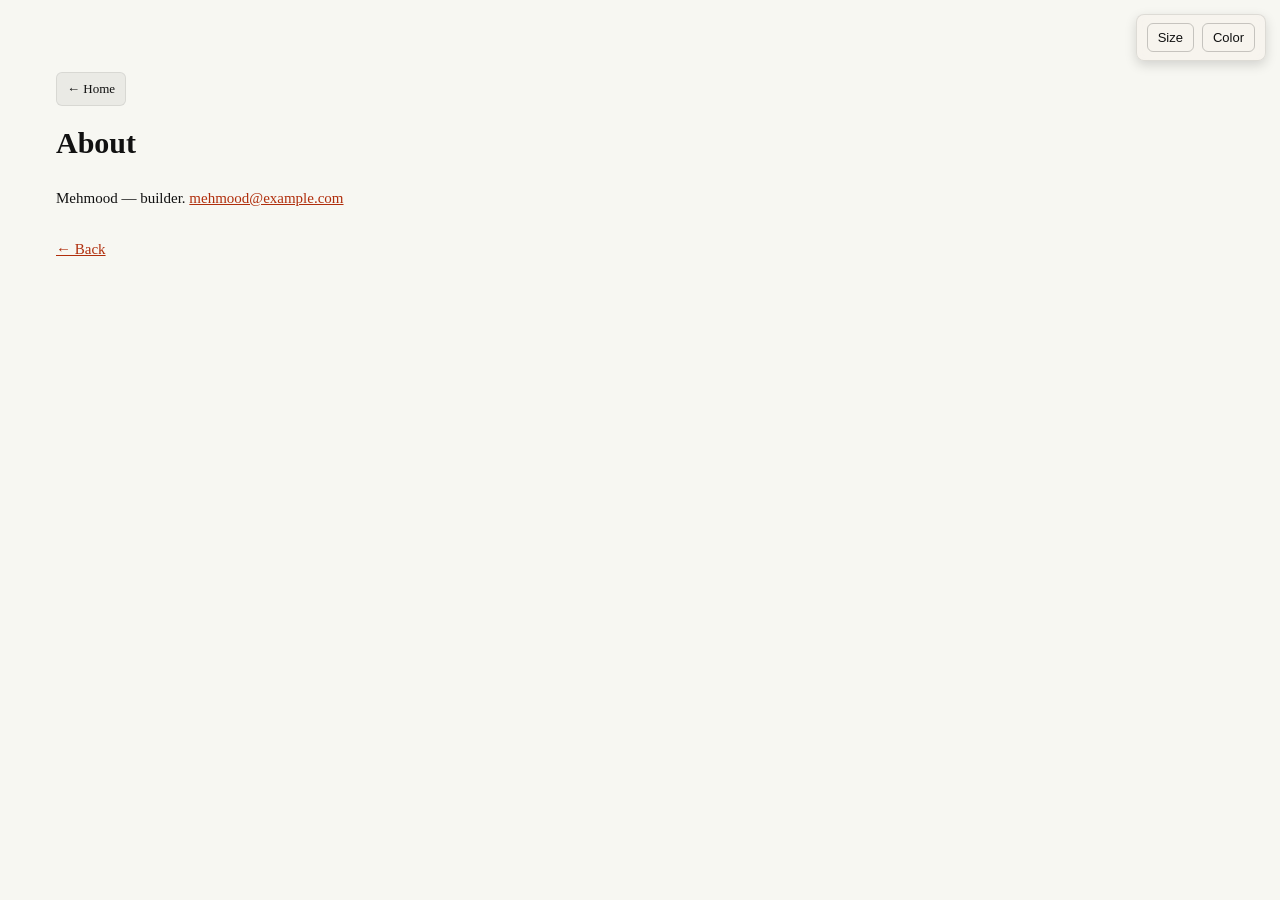
==== about.html @ 3ffaada7 "my web" ====
<!doctype html>
<html lang="en">
  <head>
    <meta charset="utf-8" />
    <meta name="viewport" content="width=device-width,initial-scale=1" />
    <title>About — Mehmood</title>
    <link href="https://fonts.googleapis.com/css2?family=Hachi+Maru+Pop&family=Mountains+of+Christmas&family=Fredericka+the+Great&family=Atma&family=DynaPuff&display=swap" rel="stylesheet">
    <link rel="stylesheet" href="Style.css" />
  </head>
  <body>
    <main class="page">
      <a href="index.html" class="home-btn">← Home</a>
      <header>
        <h1>About</h1>
      </header>
      <p>Mehmood — builder. <a href="mailto:mehmood@example.com">mehmood@example.com</a></p>
      <p style="margin-top:28px"><a href="index.html">← Back</a></p>
    </main>

    <!-- Fixed controls in top-right -->
    <div class="controls-fixed" aria-hidden="false">
      <button id="size-btn" class="ctrl-btn" aria-pressed="false">Size</button>
      <button id="theme-btn" class="ctrl-btn" aria-pressed="false">Color</button>
      <span id="controls-status" aria-live="polite" class="controls-status">&nbsp;</span>
    </div>

    <!-- Random title font script -->
    <script>
      (function(){
        const fonts = ['Hachi Maru Pop','Mountains of Christmas','Henny Penny','Atma','DynaPuff','Fredoka One'];
        const limit = 4;
        const pool = fonts.slice(0, Math.max(1, Math.min(limit, fonts.length)));
        const pick = pool[Math.floor(Math.random()*pool.length)];
        const nameEl = document.querySelector('h1');
        if(nameEl){
          nameEl.style.fontFamily = `'${pick}', cursive`;
        }
      })();
    </script>

    <!-- Size and Color control script -->
    <script>
      (function(){
        const sizeBtn = document.getElementById('size-btn');
        const themeBtn = document.getElementById('theme-btn');
        const status = document.getElementById('controls-status');

        const sizeLevels = [1, 1.5, 2, 3];
        let sizeIndex = 0;

        const themes = ['theme-1','theme-2','theme-3',''];
        let themeIndex = 0;

        try{
          const savedTheme = localStorage.getItem('site-theme');
          const savedSize = localStorage.getItem('site-size');
          if(savedSize){
            const idx = sizeLevels.indexOf(Number(savedSize));
            if(idx >= 0) sizeIndex = idx;
          }
          if(savedTheme){
            const idx = themes.indexOf(savedTheme);
            if(idx >= 0) themeIndex = idx;
          }
        }catch(e){ }

        function updateSize(){
          const mult = sizeLevels[sizeIndex];
          document.body.style.transform = `scale(${mult})`;
          document.body.style.transformOrigin = 'left top';
          sizeBtn.textContent = 'Size';
          sizeBtn.setAttribute('title', mult === 1 ? 'Original size' : '×' + mult);
          status.textContent = mult === 1 ? 'Size: original' : ('Size: ×' + mult);
          try{ localStorage.setItem('site-size', mult); }catch(e){}
        }

        function updateTheme(){
          document.body.classList.remove('theme-1','theme-2','theme-3');
          const t = themes[themeIndex];
          if(t) document.body.classList.add(t);
          themeBtn.textContent = 'Color';
          themeBtn.setAttribute('title', t ? t : 'default');
          status.textContent = t ? ('Theme: ' + t.replace('theme-','')) : 'Theme: default';
          try{ localStorage.setItem('site-theme', t || ''); }catch(e){}
        }

        sizeBtn.addEventListener('click', function(){
          sizeIndex = (sizeIndex + 1) % sizeLevels.length;
          updateSize();
        });

        themeBtn.addEventListener('click', function(){
          themeIndex = (themeIndex + 1) % themes.length;
          updateTheme();
        });

        updateSize();
        updateTheme();
      })();
    </script>
  </body>
</html>
---- Style.css ----
/* Minimalist, readable styling inspired by Paul Graham / Talha Ashraf sites */
:root{
	--max-width: 680px;
	--accent: #111;
	--muted: #555;
}
html,body{
	height:100%;
	word-wrap: break-word;
	overflow-wrap: break-word;
	overflow-x: hidden;
	max-width: 100vw;
	width: 100%;
}
body{
	margin:0;
	font-family: Georgia, 'Times New Roman', Times, serif;
	font-size:15px;
	line-height:1.55;
	color:#111;
	background:#fff;
	word-wrap: break-word;
	overflow-wrap: break-word;
	overflow-x: hidden;
	max-width: 100vw;
	width: 100%;
}
.wrap{
	/* left-aligned full-width layout per user request */
	max-width:100vw;
	width:100%;
	padding:28px 36px;
	margin:0;
	transform-origin: left top;
	box-sizing: border-box;
	overflow-x: hidden;
	/* CSS variable used by JS to scale the whole content */
	--scale: 1;
	transform: scale(var(--scale));
	word-wrap: break-word;
	overflow-wrap: break-word;
	word-break: break-word;
}

/* Page container for non-home pages: centered, with top spacing so fixed buttons don't overlap */
.page{
	max-width: min(760px, calc(100vw - 80px));
	/* left-aligned: leave a left gutter and allow the page to flow to the right */
	margin:72px 0 0 36px; /* top, right, bottom, left */
	padding:0 20px;
	box-sizing:border-box;
	word-wrap: break-word;
	overflow-wrap: break-word;
	word-break: break-word;
	overflow-x: hidden;
	width: auto;
}

.page header h1{ margin-top:0; max-width: 100%; word-wrap: break-word; overflow-wrap: break-word; }
.topline .meta{
	display:flex;
	gap:12px;
	font-size:13px;
	color:#444;
	align-items:center;
}
.topline .meta a{ color:inherit; text-decoration:none }
.name{ margin:10px 0 6px 0; font-size:32px; font-weight:700; max-width: 100%; word-wrap: break-word; overflow-wrap: break-word; }
.name{ font-family: cursive; }

/* Home button (flows with content, no overlap) */
.home-btn{
	display:inline-block;
	padding:6px 10px;
	border-radius:6px;
	background:rgba(0,0,0,0.05);
	color:var(--text);
	text-decoration:none;
	border:1px solid rgba(0,0,0,0.08);
	font-size:13px;
	margin-bottom:14px;
}
.home-btn:hover{ background:rgba(0,0,0,0.10); text-decoration:underline }

@media (max-width:640px){
	html, body { max-width: 100vw; width: 100%; overflow-x: hidden; }
	.wrap { max-width: 100vw; width: 100%; overflow-x: hidden; padding: 18px; }
	.page { margin: 28px 12px 24px 12px; max-width: calc(100vw - 36px); overflow-x: hidden; }
	.home-btn{ padding:5px 8px; font-size:12px }
	.controls-fixed { position: fixed; top: 14px; right: 14px; z-index: 999999; display: flex !important; visibility: visible !important; opacity: 1 !important; }
	.ctrl-btn { visibility: visible !important; opacity: 1 !important; display: block !important; }
}
.blurb{ margin:0 0 18px 0; color:#666; font-size:13px; word-wrap: break-word; overflow-wrap: break-word; max-width: 100%; }
.section{ margin:22px 0; word-wrap: break-word; overflow-wrap: break-word; max-width: 100%; }
.section h2{ margin:0 0 6px 0; font-size:14px; font-weight:600; word-wrap: break-word; overflow-wrap: break-word; max-width: 100%; }
.links{ list-style:none; padding:0; margin:8px 0 0 0; word-wrap: break-word; overflow-wrap: break-word; max-width: 100%; }
.links li{ margin:6px 0; word-wrap: break-word; overflow-wrap: break-word; max-width: 100%; }
.links a{ color:inherit; text-decoration:none; word-wrap: break-word; overflow-wrap: break-word; display: inline-block; max-width: 100%; }
.links a:hover{ text-decoration:underline }
.foot{ margin-top:28px; color:#666; font-size:13px; word-wrap: break-word; overflow-wrap: break-word; max-width: 100%; }

/* Controls fixed top-right */
.controls-fixed{
	position:fixed;
	top:14px;
	right:14px;
	display:flex;
	gap:8px;
	align-items:center;
	background:rgba(255,255,255,0.95);
	padding:8px 10px;
	border-radius:8px;
	box-shadow:0 4px 12px rgba(0,0,0,0.15);
	z-index:999999;
	backdrop-filter: blur(8px);
	border:1px solid rgba(0,0,0,0.1);
	pointer-events: auto;
	visibility: visible !important;
	opacity: 1 !important;
	display: flex !important;
}
.ctrl-btn{
	background:none;
	border:1px solid rgba(0,0,0,0.2);
	padding:6px 10px;
	border-radius:6px;
	font-size:13px;
	cursor:pointer;
	color:inherit;
	visibility: visible !important;
	opacity: 1 !important;
	pointer-events: auto;
	white-space: nowrap;
}
.ctrl-btn:hover{ background:rgba(0,0,0,0.08); border-color:rgba(0,0,0,0.3) }
.controls-status{ color:var(--muted); font-size:13px; visibility: visible !important; opacity: 1 !important; display: none; }

/* Button colors that change per theme */
.theme-1 .controls-fixed{ background:rgba(247,243,238,0.9) }
.theme-2 .controls-fixed{ background:rgba(15,23,32,0.75); color:var(--text) }
.theme-3 .controls-fixed{ background:rgba(255,250,240,0.95) }

/* compact, dense feel similar to talhaashraf */
@media (max-width:640px){
	.wrap{ padding:18px }
	.name{ font-size:26px }
}

/* Dark mode via prefers-color-scheme */
@media (prefers-color-scheme: dark) {
	body{
		background:#0b0b0b;
		color:#e6e6e6;
	}

	.blurb, .topline .meta, .foot{ color:#bdbdbd }
	a{ color:#9ad8ff }
}

/* Theme variables: default + alternate themes */
:root{
	--bg: #f7f7f2; /* default set to theme-1 */
	--text: #111111;
	--muted: #666666;
	--link: #b02e0c;
}
body{ background:var(--bg); color:var(--text) }
.topline .meta, .blurb, .foot{ color:var(--muted) }
a{ color:var(--link) }

/* Theme variants */
.theme-1{ --bg:#f7f7f2; --text:#111; --muted:#555; --link:#b02e0c }
.theme-2{ --bg:#08101a; --text:#f3f7fb; --muted:#93a9bf; --link:#7dd3fc }

/* Improve button visibility in dark theme */
.theme-2 .controls-fixed{
	background:rgba(8,16,26,0.92);
	color:var(--text);
}
.theme-2 .ctrl-btn{
	border-color: rgba(255,255,255,0.10);
	color:var(--text);
}
.theme-2 .ctrl-btn:hover{ background:rgba(255,255,255,0.03) }
.theme-3{ --bg:#fffaf0; --text:#1b1b12; --muted:#7a6b4f; --link:#c06500 }

/* News article styling for essays */
.essay-article {
	max-width: min(760px, calc(100vw - 100px));
	line-height: 1.8;
	word-wrap: break-word;
	overflow-wrap: break-word;
	word-break: break-word;
}
.essay-article .lead {
	font-size: 18px;
	font-weight: 600;
	margin: 20px 0 24px 0;
	line-height: 1.7;
	color: var(--text);
	border-left: 3px solid var(--link);
	padding-left: 16px;
	word-wrap: break-word;
	overflow-wrap: break-word;
	word-break: break-word;
	max-width: 100%;
}
.essay-article p {
	margin: 14px 0;
	font-size: 16px;
	word-wrap: break-word;
	overflow-wrap: break-word;
	word-break: break-word;
	max-width: 100%;
}
.essay-article .byline {
	font-size: 13px;
	color: var(--muted);
	margin: 12px 0 24px 0;
	font-style: italic;
	word-wrap: break-word;
	overflow-wrap: break-word;
	word-break: break-word;
	max-width: 100%;
}
.essay-article h2 {
	font-size: 20px;
	font-weight: 600;
	margin: 32px 0 16px 0;
	color: var(--text);
	word-wrap: break-word;
	overflow-wrap: break-word;
	word-break: break-word;
	max-width: 100%;
}
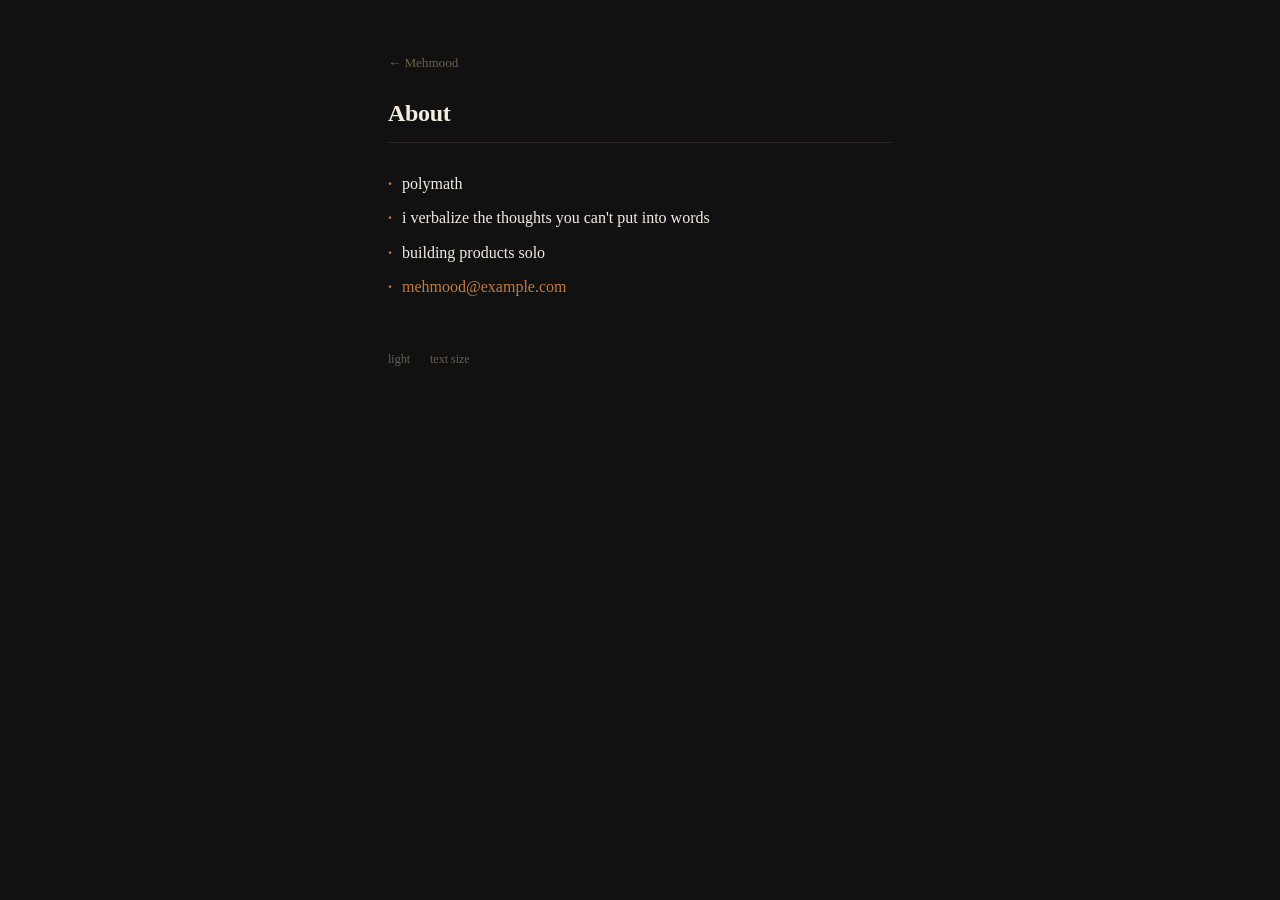
==== commit 41f22fc3: "redesign: Georgia serif, black bg, burnt sienna accent, suggestion form" ====
--- a/about.html
+++ b/about.html
@@ -1,102 +1,57 @@
 <!doctype html>
 <html lang="en">
-  <head>
-    <meta charset="utf-8" />
-    <meta name="viewport" content="width=device-width,initial-scale=1" />
-    <title>About — Mehmood</title>
-    <link href="https://fonts.googleapis.com/css2?family=Hachi+Maru+Pop&family=Mountains+of+Christmas&family=Fredericka+the+Great&family=Atma&family=DynaPuff&display=swap" rel="stylesheet">
-    <link rel="stylesheet" href="Style.css" />
-  </head>
-  <body>
-    <main class="page">
-      <a href="index.html" class="home-btn">← Home</a>
-      <header>
-        <h1>About</h1>
-      </header>
-      <p>Mehmood — builder. <a href="mailto:mehmood@example.com">mehmood@example.com</a></p>
-      <p style="margin-top:28px"><a href="index.html">← Back</a></p>
-    </main>
+<head>
+  <meta charset="utf-8" />
+  <meta name="viewport" content="width=device-width,initial-scale=1" />
+  <title>About — Mehmood</title>
+  <link rel="stylesheet" href="Style.css" />
+  <script>
+    (function() {
+      if (localStorage.getItem('light') === '1') document.documentElement.classList.add('light');
+      var sz = parseInt(localStorage.getItem('sz') || '0');
+      document.documentElement.style.setProperty('--base', [16,18,20][sz] + 'px');
+    })();
+  </script>
+</head>
+<body>
+  <div class="page">
+    <a href="index.html" class="back">← Mehmood</a>
+    <h1>About</h1>
+    <hr>
 
-    <!-- Fixed controls in top-right -->
-    <div class="controls-fixed" aria-hidden="false">
-      <button id="size-btn" class="ctrl-btn" aria-pressed="false">Size</button>
-      <button id="theme-btn" class="ctrl-btn" aria-pressed="false">Color</button>
-      <span id="controls-status" aria-live="polite" class="controls-status">&nbsp;</span>
-    </div>
+    <ul class="bullets">
+      <li>polymath</li>
+      <li>i verbalize the thoughts you can't put into words</li>
+      <li>building products solo</li>
+      <li><a href="mailto:mehmood@example.com">mehmood@example.com</a></li>
+    </ul>
 
-    <!-- Random title font script -->
-    <script>
-      (function(){
-        const fonts = ['Hachi Maru Pop','Mountains of Christmas','Henny Penny','Atma','DynaPuff','Fredoka One'];
-        const limit = 4;
-        const pool = fonts.slice(0, Math.max(1, Math.min(limit, fonts.length)));
-        const pick = pool[Math.floor(Math.random()*pool.length)];
-        const nameEl = document.querySelector('h1');
-        if(nameEl){
-          nameEl.style.fontFamily = `'${pick}', cursive`;
-        }
-      })();
-    </script>
+    <footer class="foot">
+      <button class="ctrl-btn" id="theme-btn">light</button>
+      <button class="ctrl-btn" id="size-btn">text size</button>
+    </footer>
+  </div>
 
-    <!-- Size and Color control script -->
-    <script>
-      (function(){
-        const sizeBtn = document.getElementById('size-btn');
-        const themeBtn = document.getElementById('theme-btn');
-        const status = document.getElementById('controls-status');
-
-        const sizeLevels = [1, 1.5, 2, 3];
-        let sizeIndex = 0;
-
-        const themes = ['theme-1','theme-2','theme-3',''];
-        let themeIndex = 0;
-
-        try{
-          const savedTheme = localStorage.getItem('site-theme');
-          const savedSize = localStorage.getItem('site-size');
-          if(savedSize){
-            const idx = sizeLevels.indexOf(Number(savedSize));
-            if(idx >= 0) sizeIndex = idx;
-          }
-          if(savedTheme){
-            const idx = themes.indexOf(savedTheme);
-            if(idx >= 0) themeIndex = idx;
-          }
-        }catch(e){ }
-
-        function updateSize(){
-          const mult = sizeLevels[sizeIndex];
-          document.body.style.transform = `scale(${mult})`;
-          document.body.style.transformOrigin = 'left top';
-          sizeBtn.textContent = 'Size';
-          sizeBtn.setAttribute('title', mult === 1 ? 'Original size' : '×' + mult);
-          status.textContent = mult === 1 ? 'Size: original' : ('Size: ×' + mult);
-          try{ localStorage.setItem('site-size', mult); }catch(e){}
-        }
-
-        function updateTheme(){
-          document.body.classList.remove('theme-1','theme-2','theme-3');
-          const t = themes[themeIndex];
-          if(t) document.body.classList.add(t);
-          themeBtn.textContent = 'Color';
-          themeBtn.setAttribute('title', t ? t : 'default');
-          status.textContent = t ? ('Theme: ' + t.replace('theme-','')) : 'Theme: default';
-          try{ localStorage.setItem('site-theme', t || ''); }catch(e){}
-        }
-
-        sizeBtn.addEventListener('click', function(){
-          sizeIndex = (sizeIndex + 1) % sizeLevels.length;
-          updateSize();
-        });
-
-        themeBtn.addEventListener('click', function(){
-          themeIndex = (themeIndex + 1) % themes.length;
-          updateTheme();
-        });
-
-        updateSize();
-        updateTheme();
-      })();
-    </script>
-  </body>
+  <script>
+    (function() {
+      var sizes = [16, 18, 20];
+      var si = parseInt(localStorage.getItem('sz') || '0');
+      var themeBtn = document.getElementById('theme-btn');
+      function updateThemeLabel() {
+        themeBtn.textContent = document.documentElement.classList.contains('light') ? 'dark' : 'light';
+      }
+      updateThemeLabel();
+      themeBtn.addEventListener('click', function() {
+        var l = document.documentElement.classList.toggle('light');
+        localStorage.setItem('light', l ? '1' : '0');
+        updateThemeLabel();
+      });
+      document.getElementById('size-btn').addEventListener('click', function() {
+        si = (si + 1) % sizes.length;
+        localStorage.setItem('sz', si);
+        document.documentElement.style.setProperty('--base', sizes[si] + 'px');
+      });
+    })();
+  </script>
+</body>
 </html>
--- a/Style.css
+++ b/Style.css
@@ -1,235 +1,286 @@
-/* Minimalist, readable styling inspired by Paul Graham / Talha Ashraf sites */
-:root{
-	--max-width: 680px;
-	--accent: #111;
-	--muted: #555;
-}
-html,body{
-	height:100%;
-	word-wrap: break-word;
-	overflow-wrap: break-word;
-	overflow-x: hidden;
-	max-width: 100vw;
-	width: 100%;
-}
-body{
-	margin:0;
-	font-family: Georgia, 'Times New Roman', Times, serif;
-	font-size:15px;
-	line-height:1.55;
-	color:#111;
-	background:#fff;
-	word-wrap: break-word;
-	overflow-wrap: break-word;
-	overflow-x: hidden;
-	max-width: 100vw;
-	width: 100%;
-}
-.wrap{
-	/* left-aligned full-width layout per user request */
-	max-width:100vw;
-	width:100%;
-	padding:28px 36px;
-	margin:0;
-	transform-origin: left top;
-	box-sizing: border-box;
-	overflow-x: hidden;
-	/* CSS variable used by JS to scale the whole content */
-	--scale: 1;
-	transform: scale(var(--scale));
-	word-wrap: break-word;
-	overflow-wrap: break-word;
-	word-break: break-word;
-}
-
-/* Page container for non-home pages: centered, with top spacing so fixed buttons don't overlap */
-.page{
-	max-width: min(760px, calc(100vw - 80px));
-	/* left-aligned: leave a left gutter and allow the page to flow to the right */
-	margin:72px 0 0 36px; /* top, right, bottom, left */
-	padding:0 20px;
-	box-sizing:border-box;
-	word-wrap: break-word;
-	overflow-wrap: break-word;
-	word-break: break-word;
-	overflow-x: hidden;
-	width: auto;
-}
-
-.page header h1{ margin-top:0; max-width: 100%; word-wrap: break-word; overflow-wrap: break-word; }
-.topline .meta{
-	display:flex;
-	gap:12px;
-	font-size:13px;
-	color:#444;
-	align-items:center;
-}
-.topline .meta a{ color:inherit; text-decoration:none }
-.name{ margin:10px 0 6px 0; font-size:32px; font-weight:700; max-width: 100%; word-wrap: break-word; overflow-wrap: break-word; }
-.name{ font-family: cursive; }
-
-/* Home button (flows with content, no overlap) */
-.home-btn{
-	display:inline-block;
-	padding:6px 10px;
-	border-radius:6px;
-	background:rgba(0,0,0,0.05);
-	color:var(--text);
-	text-decoration:none;
-	border:1px solid rgba(0,0,0,0.08);
-	font-size:13px;
-	margin-bottom:14px;
-}
-.home-btn:hover{ background:rgba(0,0,0,0.10); text-decoration:underline }
-
-@media (max-width:640px){
-	html, body { max-width: 100vw; width: 100%; overflow-x: hidden; }
-	.wrap { max-width: 100vw; width: 100%; overflow-x: hidden; padding: 18px; }
-	.page { margin: 28px 12px 24px 12px; max-width: calc(100vw - 36px); overflow-x: hidden; }
-	.home-btn{ padding:5px 8px; font-size:12px }
-	.controls-fixed { position: fixed; top: 14px; right: 14px; z-index: 999999; display: flex !important; visibility: visible !important; opacity: 1 !important; }
-	.ctrl-btn { visibility: visible !important; opacity: 1 !important; display: block !important; }
-}
-.blurb{ margin:0 0 18px 0; color:#666; font-size:13px; word-wrap: break-word; overflow-wrap: break-word; max-width: 100%; }
-.section{ margin:22px 0; word-wrap: break-word; overflow-wrap: break-word; max-width: 100%; }
-.section h2{ margin:0 0 6px 0; font-size:14px; font-weight:600; word-wrap: break-word; overflow-wrap: break-word; max-width: 100%; }
-.links{ list-style:none; padding:0; margin:8px 0 0 0; word-wrap: break-word; overflow-wrap: break-word; max-width: 100%; }
-.links li{ margin:6px 0; word-wrap: break-word; overflow-wrap: break-word; max-width: 100%; }
-.links a{ color:inherit; text-decoration:none; word-wrap: break-word; overflow-wrap: break-word; display: inline-block; max-width: 100%; }
-.links a:hover{ text-decoration:underline }
-.foot{ margin-top:28px; color:#666; font-size:13px; word-wrap: break-word; overflow-wrap: break-word; max-width: 100%; }
-
-/* Controls fixed top-right */
-.controls-fixed{
-	position:fixed;
-	top:14px;
-	right:14px;
-	display:flex;
-	gap:8px;
-	align-items:center;
-	background:rgba(255,255,255,0.95);
-	padding:8px 10px;
-	border-radius:8px;
-	box-shadow:0 4px 12px rgba(0,0,0,0.15);
-	z-index:999999;
-	backdrop-filter: blur(8px);
-	border:1px solid rgba(0,0,0,0.1);
-	pointer-events: auto;
-	visibility: visible !important;
-	opacity: 1 !important;
-	display: flex !important;
-}
-.ctrl-btn{
-	background:none;
-	border:1px solid rgba(0,0,0,0.2);
-	padding:6px 10px;
-	border-radius:6px;
-	font-size:13px;
-	cursor:pointer;
-	color:inherit;
-	visibility: visible !important;
-	opacity: 1 !important;
-	pointer-events: auto;
-	white-space: nowrap;
-}
-.ctrl-btn:hover{ background:rgba(0,0,0,0.08); border-color:rgba(0,0,0,0.3) }
-.controls-status{ color:var(--muted); font-size:13px; visibility: visible !important; opacity: 1 !important; display: none; }
-
-/* Button colors that change per theme */
-.theme-1 .controls-fixed{ background:rgba(247,243,238,0.9) }
-.theme-2 .controls-fixed{ background:rgba(15,23,32,0.75); color:var(--text) }
-.theme-3 .controls-fixed{ background:rgba(255,250,240,0.95) }
-
-/* compact, dense feel similar to talhaashraf */
-@media (max-width:640px){
-	.wrap{ padding:18px }
-	.name{ font-size:26px }
-}
-
-/* Dark mode via prefers-color-scheme */
-@media (prefers-color-scheme: dark) {
-	body{
-		background:#0b0b0b;
-		color:#e6e6e6;
-	}
-
-	.blurb, .topline .meta, .foot{ color:#bdbdbd }
-	a{ color:#9ad8ff }
-}
-
-/* Theme variables: default + alternate themes */
-:root{
-	--bg: #f7f7f2; /* default set to theme-1 */
-	--text: #111111;
-	--muted: #666666;
-	--link: #b02e0c;
-}
-body{ background:var(--bg); color:var(--text) }
-.topline .meta, .blurb, .foot{ color:var(--muted) }
-a{ color:var(--link) }
-
-/* Theme variants */
-.theme-1{ --bg:#f7f7f2; --text:#111; --muted:#555; --link:#b02e0c }
-.theme-2{ --bg:#08101a; --text:#f3f7fb; --muted:#93a9bf; --link:#7dd3fc }
-
-/* Improve button visibility in dark theme */
-.theme-2 .controls-fixed{
-	background:rgba(8,16,26,0.92);
-	color:var(--text);
-}
-.theme-2 .ctrl-btn{
-	border-color: rgba(255,255,255,0.10);
-	color:var(--text);
-}
-.theme-2 .ctrl-btn:hover{ background:rgba(255,255,255,0.03) }
-.theme-3{ --bg:#fffaf0; --text:#1b1b12; --muted:#7a6b4f; --link:#c06500 }
-
-/* News article styling for essays */
-.essay-article {
-	max-width: min(760px, calc(100vw - 100px));
-	line-height: 1.8;
-	word-wrap: break-word;
-	overflow-wrap: break-word;
-	word-break: break-word;
-}
-.essay-article .lead {
-	font-size: 18px;
-	font-weight: 600;
-	margin: 20px 0 24px 0;
-	line-height: 1.7;
-	color: var(--text);
-	border-left: 3px solid var(--link);
-	padding-left: 16px;
-	word-wrap: break-word;
-	overflow-wrap: break-word;
-	word-break: break-word;
-	max-width: 100%;
-}
-.essay-article p {
-	margin: 14px 0;
-	font-size: 16px;
-	word-wrap: break-word;
-	overflow-wrap: break-word;
-	word-break: break-word;
-	max-width: 100%;
-}
-.essay-article .byline {
-	font-size: 13px;
-	color: var(--muted);
-	margin: 12px 0 24px 0;
-	font-style: italic;
-	word-wrap: break-word;
-	overflow-wrap: break-word;
-	word-break: break-word;
-	max-width: 100%;
-}
-.essay-article h2 {
-	font-size: 20px;
-	font-weight: 600;
-	margin: 32px 0 16px 0;
-	color: var(--text);
-	word-wrap: break-word;
-	overflow-wrap: break-word;
-	word-break: break-word;
-	max-width: 100%;
-}
+/* ── Variables — dark is the default ────────────────── */
+:root {
+  --bg:     #111111;
+  --text:   #f2ede3;
+  --muted:  #6b6050;
+  --link:   #c4793e;
+  --border: #2a2520;
+  --accent: #c4793e;
+  --base:   16px;
+}
+
+.light {
+  --bg:     #f5f0e8;
+  --text:   #1a1a12;
+  --muted:  #9a8f7e;
+  --link:   #b85c2c;
+  --border: #ddd6c8;
+  --accent: #b85c2c;
+}
+
+/* ── Base ────────────────────────────────────────────── */
+*, *::before, *::after { box-sizing: border-box; }
+
+html { background: var(--bg); }
+
+body {
+  font-family: Georgia, 'Times New Roman', serif;
+  font-size: var(--base);
+  line-height: 1.75;
+  color: var(--text);
+  background: var(--bg);
+  margin: 0;
+}
+
+a { color: var(--link); }
+
+hr {
+  border: none;
+  border-top: 1px solid var(--border);
+  margin: 14px 0 24px 0;
+}
+
+/* ── Layout ──────────────────────────────────────────── */
+.wrap,
+.page {
+  max-width: 560px;
+  margin: 0 auto;
+  padding: 48px 28px 72px;
+}
+
+/* ── Header ──────────────────────────────────────────── */
+.site-name {
+  font-size: calc(var(--base) * 1.6);
+  font-weight: 700;
+  letter-spacing: -0.5px;
+  line-height: 1.2;
+  display: block;
+  margin-bottom: 12px;
+}
+
+/* ── Intro bullet points ─────────────────────────────── */
+.intro-points {
+  list-style: none;
+  padding: 0;
+  margin: 0;
+}
+
+.intro-points li {
+  font-size: calc(var(--base) * 0.88);
+  color: var(--muted);
+  padding: 2px 0;
+  line-height: 1.55;
+}
+
+.intro-points li::before {
+  content: '·';
+  color: var(--accent);
+  font-weight: 700;
+  margin-right: 8px;
+}
+
+.intro-points .no-dot::before { content: ''; margin: 0; }
+
+.intro-points a {
+  color: var(--accent);
+  text-decoration: none;
+}
+
+.intro-points a:hover { text-decoration: underline; }
+
+/* ── Section header row (label + controls) ───────────── */
+.section-header {
+  display: flex;
+  align-items: center;
+  justify-content: space-between;
+  margin-bottom: 8px;
+}
+
+.label {
+  font-size: calc(var(--base) * 0.7);
+  font-weight: 700;
+  letter-spacing: 0.1em;
+  text-transform: uppercase;
+  color: var(--muted);
+  margin: 0;
+}
+
+.controls {
+  display: flex;
+  gap: 14px;
+}
+
+.ctrl-btn {
+  background: none;
+  border: none;
+  cursor: pointer;
+  font-size: calc(var(--base) * 0.75);
+  color: var(--muted);
+  padding: 0;
+  font-family: inherit;
+}
+
+.ctrl-btn:hover { color: var(--text); }
+
+/* ── Writing list ────────────────────────────────────── */
+.writing-list {
+  list-style: none;
+  padding: 0;
+  margin: 0 0 28px 0;
+}
+
+.writing-list li {
+  display: flex;
+  justify-content: space-between;
+  align-items: baseline;
+  padding: 5px 0;
+  gap: 20px;
+}
+
+.writing-list a {
+  color: var(--link);
+  text-decoration: none;
+  font-size: var(--base);
+}
+
+.writing-list a:hover { text-decoration: underline; }
+
+.date {
+  font-size: calc(var(--base) * 0.8);
+  color: var(--muted);
+  white-space: nowrap;
+  flex-shrink: 0;
+}
+
+/* ── Suggestion form ─────────────────────────────────── */
+.suggest-form {
+  margin: 0;
+  display: inline;
+}
+
+.suggest-row {
+  display: flex;
+  gap: 10px;
+  align-items: center;
+}
+
+.suggest-input {
+  flex: 1;
+  background: none;
+  border: none;
+  border-bottom: 1px solid var(--border);
+  color: var(--text);
+  font-family: inherit;
+  font-size: calc(var(--base) * 0.85);
+  padding: 4px 0;
+  outline: none;
+}
+
+.suggest-input::placeholder { color: var(--muted); }
+.suggest-input:focus { border-bottom-color: var(--accent); }
+
+.suggest-btn {
+  background: none;
+  border: 1px solid var(--border);
+  color: var(--muted);
+  font-family: inherit;
+  font-size: calc(var(--base) * 0.78);
+  padding: 4px 12px;
+  cursor: pointer;
+  border-radius: 3px;
+}
+
+.suggest-btn:hover {
+  border-color: var(--accent);
+  color: var(--accent);
+}
+
+/* ── Footer (inner pages only) ───────────────────────── */
+.foot {
+  margin-top: 48px;
+  font-size: calc(var(--base) * 0.8);
+  color: var(--muted);
+  display: flex;
+  gap: 20px;
+}
+
+/* ── Inner pages ─────────────────────────────────────── */
+.back {
+  display: inline-block;
+  font-size: calc(var(--base) * 0.82);
+  color: var(--muted);
+  text-decoration: none;
+  margin-bottom: 24px;
+}
+
+.back:hover { color: var(--text); text-decoration: underline; }
+
+.page h1 {
+  font-size: calc(var(--base) * 1.5);
+  font-weight: 700;
+  letter-spacing: -0.3px;
+  margin: 0 0 6px 0;
+  line-height: 1.2;
+}
+
+.byline-row {
+  display: flex;
+  align-items: center;
+  justify-content: space-between;
+  gap: 16px;
+  margin: 0;
+}
+
+.byline {
+  font-size: calc(var(--base) * 0.75);
+  color: var(--muted);
+  margin: 0;
+}
+
+/* ── Content bullets (about, products) ───────────────── */
+.bullets {
+  list-style: none;
+  padding: 0;
+  margin: 0 0 12px 0;
+}
+
+.bullets li {
+  padding: 4px 0;
+  line-height: 1.65;
+  font-size: var(--base);
+}
+
+.bullets li::before {
+  content: '·';
+  color: var(--accent);
+  font-weight: 700;
+  margin-right: 10px;
+}
+
+.bullets a {
+  color: var(--link);
+  text-decoration: none;
+}
+
+.bullets a:hover { text-decoration: underline; }
+
+/* ── Article body ────────────────────────────────────── */
+article { margin-top: 8px; }
+
+article p {
+  margin: 16px 0;
+  line-height: 1.8;
+}
+
+article h2 {
+  font-size: calc(var(--base) * 1.15);
+  font-weight: 700;
+  margin: 36px 0 10px 0;
+}
+
+/* ── Responsive ──────────────────────────────────────── */
+@media (max-width: 560px) {
+  .wrap, .page { padding: 32px 20px 56px; }
+  .site-name { font-size: calc(var(--base) * 1.4); }
+  .page h1 { font-size: calc(var(--base) * 1.3); }
+}
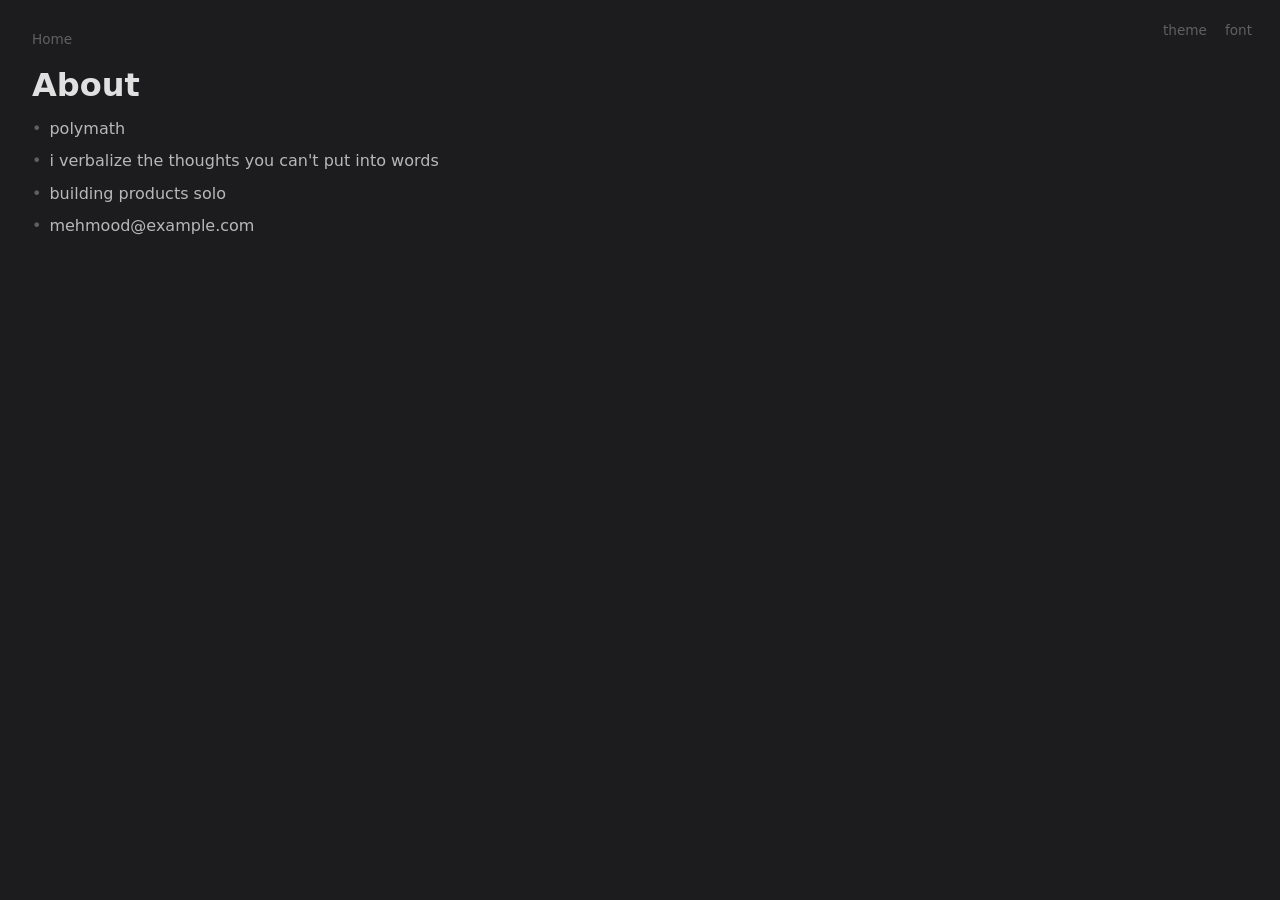
==== commit d51d5b7e: "redesign: match Talha Ashraf style" ====
--- a/about.html
+++ b/about.html
@@ -5,46 +5,38 @@
   <meta name="viewport" content="width=device-width,initial-scale=1" />
   <title>About — Mehmood</title>
   <link rel="stylesheet" href="Style.css" />
+  <script defer src="/_vercel/insights/script.js"></script>
   <script>
     (function() {
       if (localStorage.getItem('light') === '1') document.documentElement.classList.add('light');
-      var sz = parseInt(localStorage.getItem('sz') || '0');
-      document.documentElement.style.setProperty('--base', [16,18,20][sz] + 'px');
+      document.documentElement.style.setProperty('--base', [16,18,20][parseInt(localStorage.getItem('sz')||'0')] + 'px');
     })();
   </script>
 </head>
 <body>
-  <div class="page">
-    <a href="index.html" class="back">← Mehmood</a>
-    <h1>About</h1>
-    <hr>
 
-    <ul class="bullets">
-      <li>polymath</li>
-      <li>i verbalize the thoughts you can't put into words</li>
-      <li>building products solo</li>
-      <li><a href="mailto:mehmood@example.com">mehmood@example.com</a></li>
-    </ul>
+  <div class="controls-fixed">
+    <button class="ctrl-btn" id="theme-btn">theme</button>
+    <button class="ctrl-btn" id="size-btn">font</button>
+  </div>
 
-    <footer class="foot">
-      <button class="ctrl-btn" id="theme-btn">light</button>
-      <button class="ctrl-btn" id="size-btn">text size</button>
-    </footer>
-  </div>
+  <a href="index.html" class="top-label">Home</a>
+
+  <h1 class="page-title">About</h1>
+
+  <ul class="bullets">
+    <li>polymath</li>
+    <li>i verbalize the thoughts you can't put into words</li>
+    <li>building products solo</li>
+    <li><a href="mailto:mehmood@example.com">mehmood@example.com</a></li>
+  </ul>
 
   <script>
     (function() {
-      var sizes = [16, 18, 20];
-      var si = parseInt(localStorage.getItem('sz') || '0');
-      var themeBtn = document.getElementById('theme-btn');
-      function updateThemeLabel() {
-        themeBtn.textContent = document.documentElement.classList.contains('light') ? 'dark' : 'light';
-      }
-      updateThemeLabel();
-      themeBtn.addEventListener('click', function() {
+      var sizes = [16, 18, 20], si = parseInt(localStorage.getItem('sz') || '0');
+      document.getElementById('theme-btn').addEventListener('click', function() {
         var l = document.documentElement.classList.toggle('light');
         localStorage.setItem('light', l ? '1' : '0');
-        updateThemeLabel();
       });
       document.getElementById('size-btn').addEventListener('click', function() {
         si = (si + 1) % sizes.length;
--- a/Style.css
+++ b/Style.css
@@ -1,21 +1,23 @@
-/* ── Variables — dark is the default ────────────────── */
+/* ── Variables ───────────────────────────────────────── */
 :root {
-  --bg:     #111111;
-  --text:   #f2ede3;
-  --muted:  #6b6050;
-  --link:   #c4793e;
-  --border: #2a2520;
-  --accent: #c4793e;
-  --base:   16px;
+  --bg:      #1c1c1f;
+  --text:    #b8b8b8;
+  --muted:   #606060;
+  --heading: #e0e0e0;
+  --link:    #b8b8b8;
+  --accent:  #8aab6a;
+  --border:  #2a2a2e;
+  --base:    16px;
 }
 
 .light {
-  --bg:     #f5f0e8;
-  --text:   #1a1a12;
-  --muted:  #9a8f7e;
-  --link:   #b85c2c;
-  --border: #ddd6c8;
-  --accent: #b85c2c;
+  --bg:      #f5f5f0;
+  --text:    #333333;
+  --muted:   #888888;
+  --heading: #111111;
+  --link:    #333333;
+  --accent:  #4a7c35;
+  --border:  #ddd;
 }
 
 /* ── Base ────────────────────────────────────────────── */
@@ -24,139 +26,106 @@
 html { background: var(--bg); }
 
 body {
-  font-family: Georgia, 'Times New Roman', serif;
+  font-family: system-ui, -apple-system, 'Segoe UI', Helvetica, Arial, sans-serif;
   font-size: var(--base);
-  line-height: 1.75;
+  line-height: 1.65;
   color: var(--text);
   background: var(--bg);
   margin: 0;
-}
-
-a { color: var(--link); }
-
-hr {
-  border: none;
-  border-top: 1px solid var(--border);
-  margin: 14px 0 24px 0;
-}
-
-/* ── Layout ──────────────────────────────────────────── */
-.wrap,
-.page {
-  max-width: 560px;
-  margin: 0 auto;
-  padding: 48px 28px 72px;
-}
-
-/* ── Header ──────────────────────────────────────────── */
-.site-name {
-  font-size: calc(var(--base) * 1.6);
-  font-weight: 700;
-  letter-spacing: -0.5px;
-  line-height: 1.2;
-  display: block;
-  margin-bottom: 12px;
-}
-
-/* ── Intro bullet points ─────────────────────────────── */
-.intro-points {
-  list-style: none;
-  padding: 0;
-  margin: 0;
-}
-
-.intro-points li {
-  font-size: calc(var(--base) * 0.88);
-  color: var(--muted);
-  padding: 2px 0;
-  line-height: 1.55;
-}
-
-.intro-points li::before {
-  content: '·';
-  color: var(--accent);
-  font-weight: 700;
-  margin-right: 8px;
-}
-
-.intro-points .no-dot::before { content: ''; margin: 0; }
-
-.intro-points a {
-  color: var(--accent);
-  text-decoration: none;
-}
-
-.intro-points a:hover { text-decoration: underline; }
-
-/* ── Section header row (label + controls) ───────────── */
-.section-header {
+  padding: 28px 32px 72px;
+  max-width: 680px;
+}
+
+a { color: var(--link); text-decoration: none; }
+a:hover { text-decoration: underline; }
+
+/* ── Controls fixed top-right ────────────────────────── */
+.controls-fixed {
+  position: fixed;
+  top: 22px;
+  right: 28px;
   display: flex;
-  align-items: center;
-  justify-content: space-between;
-  margin-bottom: 8px;
-}
-
-.label {
-  font-size: calc(var(--base) * 0.7);
-  font-weight: 700;
-  letter-spacing: 0.1em;
-  text-transform: uppercase;
-  color: var(--muted);
-  margin: 0;
-}
-
-.controls {
-  display: flex;
-  gap: 14px;
+  gap: 18px;
+  z-index: 100;
 }
 
 .ctrl-btn {
   background: none;
   border: none;
   cursor: pointer;
-  font-size: calc(var(--base) * 0.75);
+  font-size: calc(var(--base) * 0.85);
   color: var(--muted);
   padding: 0;
   font-family: inherit;
 }
 
 .ctrl-btn:hover { color: var(--text); }
+
+/* ── Top label (Mehmood on home, Home on inner pages) ── */
+.top-label {
+  display: block;
+  font-size: calc(var(--base) * 0.85);
+  color: var(--muted);
+  margin-bottom: 16px;
+  text-decoration: none;
+}
+
+.top-label:hover { text-decoration: underline; color: var(--muted); }
+
+/* ── Intro bullets ───────────────────────────────────── */
+.intro-points {
+  list-style: none;
+  padding: 0;
+  margin: 0 0 40px 0;
+}
+
+.intro-points li {
+  font-size: calc(var(--base) * 0.875);
+  color: var(--muted);
+  padding: 1px 0;
+  line-height: 1.6;
+}
+
+.intro-points li::before {
+  content: '•';
+  margin-right: 6px;
+}
+
+.intro-points .no-dot::before { content: ''; margin: 0; }
+
+.intro-points a { color: var(--muted); }
+.intro-points a:hover { text-decoration: underline; }
+
+/* ── Section title (Essays, Recommendations) ─────────── */
+.section-title {
+  font-size: calc(var(--base) * 1.75);
+  font-weight: 700;
+  color: var(--heading);
+  margin: 0 0 16px 0;
+  line-height: 1.2;
+}
 
 /* ── Writing list ────────────────────────────────────── */
 .writing-list {
   list-style: none;
   padding: 0;
-  margin: 0 0 28px 0;
+  margin: 0 0 44px 0;
 }
 
 .writing-list li {
-  display: flex;
-  justify-content: space-between;
-  align-items: baseline;
-  padding: 5px 0;
-  gap: 20px;
+  margin-bottom: 12px;
 }
 
 .writing-list a {
-  color: var(--link);
+  color: var(--text);
   text-decoration: none;
   font-size: var(--base);
 }
 
 .writing-list a:hover { text-decoration: underline; }
 
-.date {
-  font-size: calc(var(--base) * 0.8);
-  color: var(--muted);
-  white-space: nowrap;
-  flex-shrink: 0;
-}
-
 /* ── Suggestion form ─────────────────────────────────── */
-.suggest-form {
-  margin: 0;
-  display: inline;
-}
+.suggest-form { margin: 2px 0 0 0; display: block; }
 
 .suggest-row {
   display: flex;
@@ -166,13 +135,14 @@
 
 .suggest-input {
   flex: 1;
+  max-width: 300px;
   background: none;
   border: none;
   border-bottom: 1px solid var(--border);
   color: var(--text);
   font-family: inherit;
-  font-size: calc(var(--base) * 0.85);
-  padding: 4px 0;
+  font-size: calc(var(--base) * 0.8);
+  padding: 3px 0;
   outline: none;
 }
 
@@ -181,106 +151,80 @@
 
 .suggest-btn {
   background: none;
-  border: 1px solid var(--border);
+  border: none;
   color: var(--muted);
   font-family: inherit;
-  font-size: calc(var(--base) * 0.78);
-  padding: 4px 12px;
+  font-size: calc(var(--base) * 0.8);
+  padding: 0;
   cursor: pointer;
-  border-radius: 3px;
-}
-
-.suggest-btn:hover {
-  border-color: var(--accent);
-  color: var(--accent);
-}
-
-/* ── Footer (inner pages only) ───────────────────────── */
+}
+
+.suggest-btn:hover { color: var(--text); }
+
+/* ── Inner page title ────────────────────────────────── */
+.page-title {
+  font-size: calc(var(--base) * 2);
+  font-weight: 700;
+  color: var(--heading);
+  margin: 0 0 8px 0;
+  line-height: 1.2;
+}
+
+.byline {
+  font-size: calc(var(--base) * 0.85);
+  color: var(--muted);
+  margin: 0 0 24px 0;
+}
+
+/* ── Article body ────────────────────────────────────── */
+article p {
+  margin: 16px 0;
+  line-height: 1.75;
+}
+
+article h2 {
+  font-size: calc(var(--base) * 1.25);
+  font-weight: 700;
+  color: var(--heading);
+  margin: 32px 0 10px 0;
+}
+
+/* ── Plain lists (about, products) ──────────────────── */
+.bullets {
+  list-style: none;
+  padding: 0;
+  margin: 0 0 28px 0;
+}
+
+.bullets li {
+  padding: 3px 0;
+  font-size: var(--base);
+}
+
+.bullets li::before {
+  content: '•';
+  margin-right: 8px;
+  color: var(--muted);
+}
+
+.bullets a { color: var(--link); }
+
+/* ── Footer ──────────────────────────────────────────── */
 .foot {
   margin-top: 48px;
   font-size: calc(var(--base) * 0.8);
   color: var(--muted);
-  display: flex;
-  gap: 20px;
-}
-
-/* ── Inner pages ─────────────────────────────────────── */
-.back {
-  display: inline-block;
-  font-size: calc(var(--base) * 0.82);
-  color: var(--muted);
-  text-decoration: none;
-  margin-bottom: 24px;
-}
-
-.back:hover { color: var(--text); text-decoration: underline; }
-
-.page h1 {
-  font-size: calc(var(--base) * 1.5);
-  font-weight: 700;
-  letter-spacing: -0.3px;
-  margin: 0 0 6px 0;
-  line-height: 1.2;
-}
-
-.byline-row {
-  display: flex;
-  align-items: center;
-  justify-content: space-between;
-  gap: 16px;
-  margin: 0;
-}
-
-.byline {
-  font-size: calc(var(--base) * 0.75);
-  color: var(--muted);
-  margin: 0;
-}
-
-/* ── Content bullets (about, products) ───────────────── */
-.bullets {
-  list-style: none;
-  padding: 0;
-  margin: 0 0 12px 0;
-}
-
-.bullets li {
-  padding: 4px 0;
-  line-height: 1.65;
-  font-size: var(--base);
-}
-
-.bullets li::before {
-  content: '·';
-  color: var(--accent);
-  font-weight: 700;
-  margin-right: 10px;
-}
-
-.bullets a {
-  color: var(--link);
-  text-decoration: none;
-}
-
-.bullets a:hover { text-decoration: underline; }
-
-/* ── Article body ────────────────────────────────────── */
-article { margin-top: 8px; }
-
-article p {
-  margin: 16px 0;
+  border-top: 1px solid var(--border);
+  padding-top: 16px;
   line-height: 1.8;
 }
 
-article h2 {
-  font-size: calc(var(--base) * 1.15);
-  font-weight: 700;
-  margin: 36px 0 10px 0;
-}
+.foot a { color: var(--accent); }
+.foot a:hover { text-decoration: underline; }
 
 /* ── Responsive ──────────────────────────────────────── */
-@media (max-width: 560px) {
-  .wrap, .page { padding: 32px 20px 56px; }
-  .site-name { font-size: calc(var(--base) * 1.4); }
-  .page h1 { font-size: calc(var(--base) * 1.3); }
-}
+@media (max-width: 600px) {
+  body { padding: 20px 20px 56px; }
+  .controls-fixed { top: 16px; right: 18px; }
+  .page-title { font-size: calc(var(--base) * 1.6); }
+}
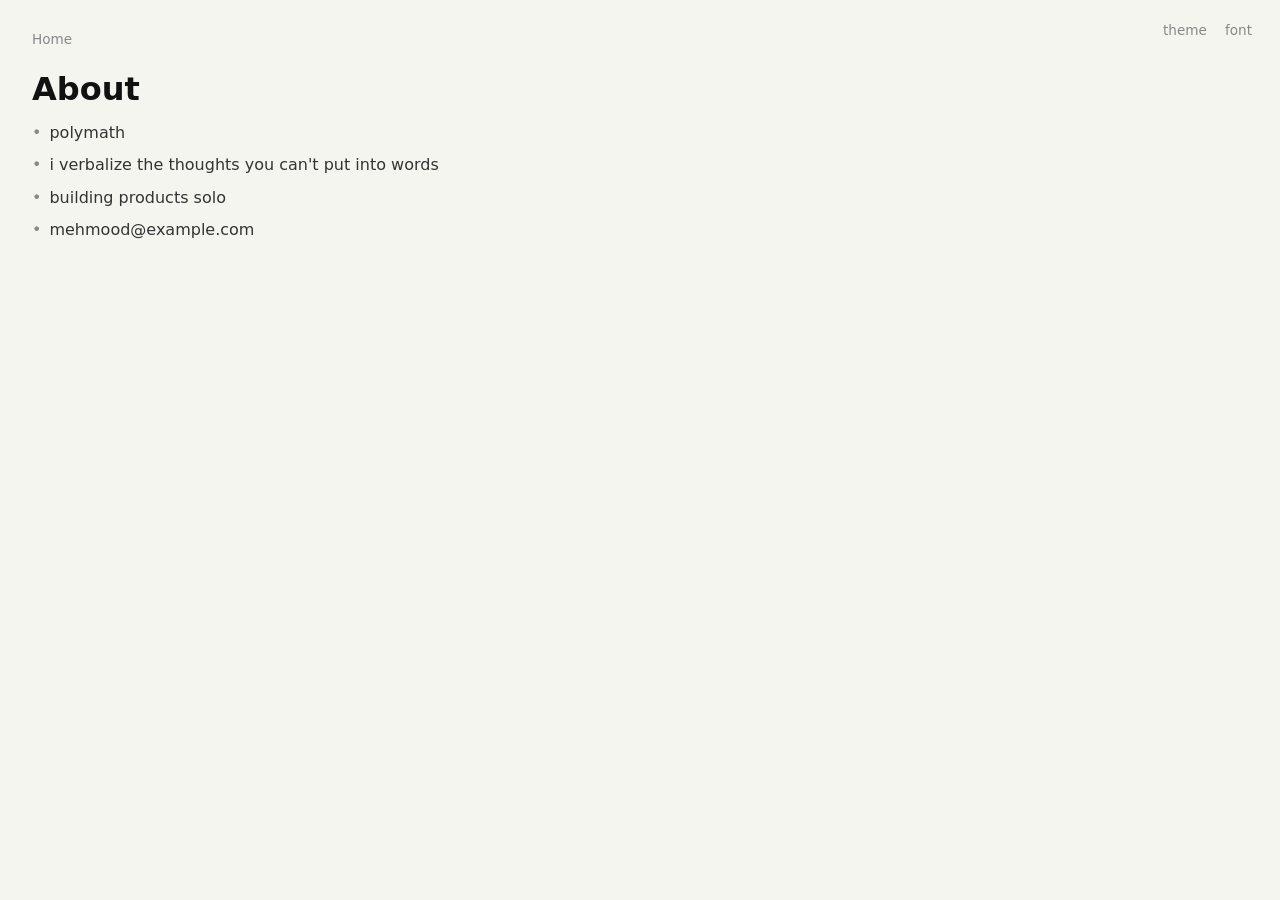
==== commit 31438499: "light default, bigger header, Writings, Formspree, Visionary Marriage post" ====
--- a/about.html
+++ b/about.html
@@ -8,7 +8,7 @@
   <script defer src="/_vercel/insights/script.js"></script>
   <script>
     (function() {
-      if (localStorage.getItem('light') === '1') document.documentElement.classList.add('light');
+      if (localStorage.getItem('dark') === '1') document.documentElement.classList.add('dark');
       document.documentElement.style.setProperty('--base', [16,18,20][parseInt(localStorage.getItem('sz')||'0')] + 'px');
     })();
   </script>
@@ -35,8 +35,8 @@
     (function() {
       var sizes = [16, 18, 20], si = parseInt(localStorage.getItem('sz') || '0');
       document.getElementById('theme-btn').addEventListener('click', function() {
-        var l = document.documentElement.classList.toggle('light');
-        localStorage.setItem('light', l ? '1' : '0');
+        var d = document.documentElement.classList.toggle('dark');
+        localStorage.setItem('dark', d ? '1' : '0');
       });
       document.getElementById('size-btn').addEventListener('click', function() {
         si = (si + 1) % sizes.length;
--- a/Style.css
+++ b/Style.css
@@ -1,5 +1,16 @@
-/* ── Variables ───────────────────────────────────────── */
+/* ── Variables — light is the default ───────────────── */
 :root {
+  --bg:      #f5f5f0;
+  --text:    #333333;
+  --muted:   #888888;
+  --heading: #111111;
+  --link:    #333333;
+  --accent:  #4a7c35;
+  --border:  #ddd;
+  --base:    16px;
+}
+
+.dark {
   --bg:      #1c1c1f;
   --text:    #b8b8b8;
   --muted:   #606060;
@@ -7,17 +18,6 @@
   --link:    #b8b8b8;
   --accent:  #8aab6a;
   --border:  #2a2a2e;
-  --base:    16px;
-}
-
-.light {
-  --bg:      #f5f5f0;
-  --text:    #333333;
-  --muted:   #888888;
-  --heading: #111111;
-  --link:    #333333;
-  --accent:  #4a7c35;
-  --border:  #ddd;
 }
 
 /* ── Base ────────────────────────────────────────────── */
@@ -61,42 +61,53 @@
 
 .ctrl-btn:hover { color: var(--text); }
 
-/* ── Top label (Mehmood on home, Home on inner pages) ── */
+/* ── Top label ───────────────────────────────────────── */
 .top-label {
   display: block;
   font-size: calc(var(--base) * 0.85);
   color: var(--muted);
-  margin-bottom: 16px;
+  margin-bottom: 20px;
   text-decoration: none;
 }
 
-.top-label:hover { text-decoration: underline; color: var(--muted); }
+.top-label:hover { color: var(--muted); text-decoration: underline; }
+
+/* ── Site name (homepage) ────────────────────────────── */
+.site-name {
+  display: block;
+  font-size: calc(var(--base) * 1.5);
+  font-weight: 700;
+  color: var(--heading);
+  margin-bottom: 10px;
+  line-height: 1.2;
+}
 
 /* ── Intro bullets ───────────────────────────────────── */
 .intro-points {
   list-style: none;
   padding: 0;
-  margin: 0 0 40px 0;
+  margin: 0 0 44px 0;
 }
 
 .intro-points li {
-  font-size: calc(var(--base) * 0.875);
-  color: var(--muted);
-  padding: 1px 0;
-  line-height: 1.6;
+  font-size: var(--base);
+  color: var(--text);
+  padding: 2px 0;
+  line-height: 1.65;
 }
 
 .intro-points li::before {
   content: '•';
-  margin-right: 6px;
+  color: var(--muted);
+  margin-right: 7px;
 }
 
 .intro-points .no-dot::before { content: ''; margin: 0; }
 
-.intro-points a { color: var(--muted); }
+.intro-points a { color: var(--text); }
 .intro-points a:hover { text-decoration: underline; }
 
-/* ── Section title (Essays, Recommendations) ─────────── */
+/* ── Section title ───────────────────────────────────── */
 .section-title {
   font-size: calc(var(--base) * 1.75);
   font-weight: 700;
@@ -123,6 +134,11 @@
 }
 
 .writing-list a:hover { text-decoration: underline; }
+
+.writing-list .upcoming {
+  color: var(--muted);
+  font-size: var(--base);
+}
 
 /* ── Suggestion form ─────────────────────────────────── */
 .suggest-form { margin: 2px 0 0 0; display: block; }
@@ -141,7 +157,7 @@
   border-bottom: 1px solid var(--border);
   color: var(--text);
   font-family: inherit;
-  font-size: calc(var(--base) * 0.8);
+  font-size: calc(var(--base) * 0.85);
   padding: 3px 0;
   outline: none;
 }
@@ -154,7 +170,7 @@
   border: none;
   color: var(--muted);
   font-family: inherit;
-  font-size: calc(var(--base) * 0.8);
+  font-size: calc(var(--base) * 0.85);
   padding: 0;
   cursor: pointer;
 }
@@ -189,7 +205,7 @@
   margin: 32px 0 10px 0;
 }
 
-/* ── Plain lists (about, products) ──────────────────── */
+/* ── Content bullets (about, products) ──────────────── */
 .bullets {
   list-style: none;
   padding: 0;
@@ -226,5 +242,6 @@
 @media (max-width: 600px) {
   body { padding: 20px 20px 56px; }
   .controls-fixed { top: 16px; right: 18px; }
+  .site-name { font-size: calc(var(--base) * 1.3); }
   .page-title { font-size: calc(var(--base) * 1.6); }
 }
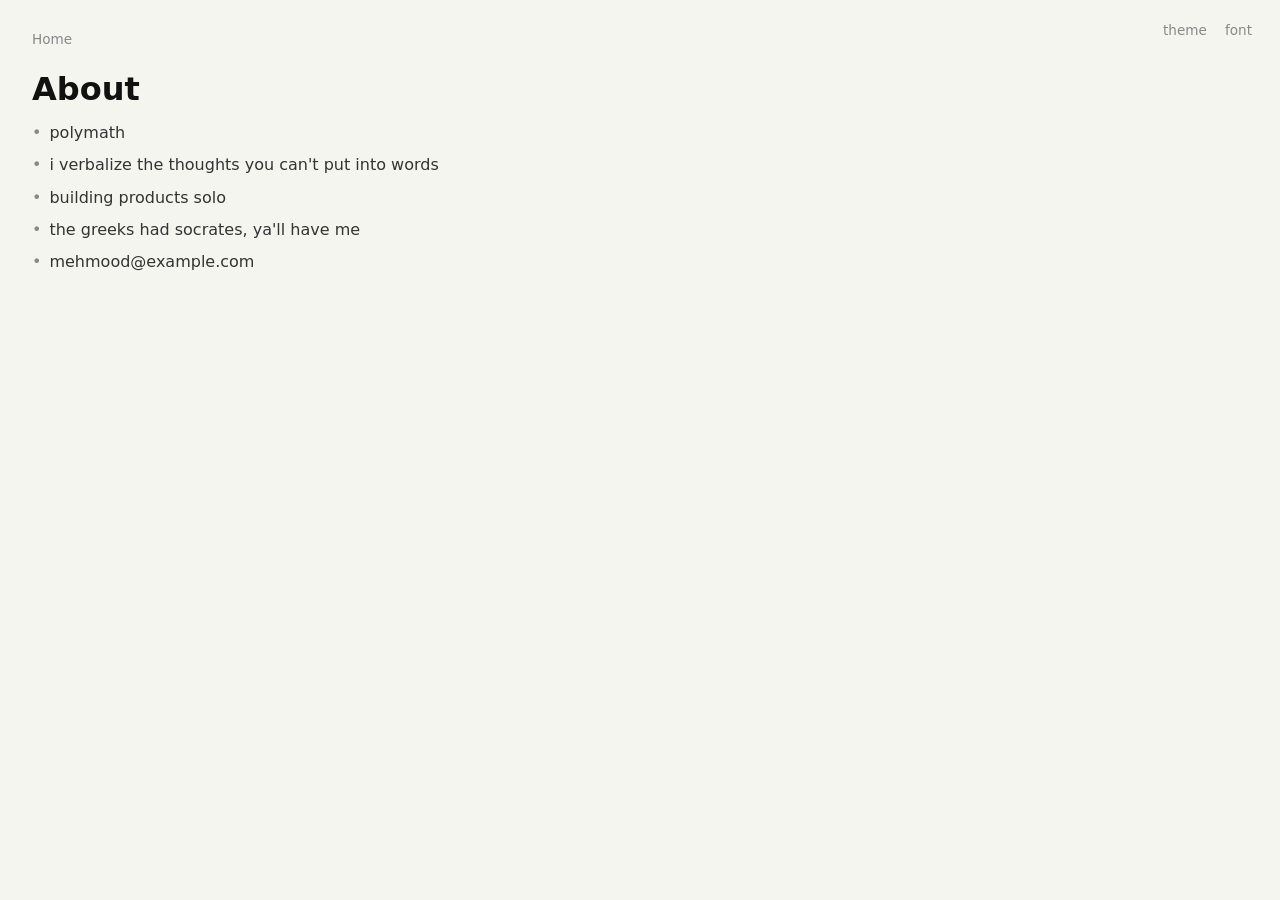
==== commit ffcd3803: "add Socrates bullet to about page, space suggestion form from bullets Co-Authored-By: Claude Sonnet " ====
--- a/about.html
+++ b/about.html
@@ -28,6 +28,7 @@
     <li>polymath</li>
     <li>i verbalize the thoughts you can't put into words</li>
     <li>building products solo</li>
+    <li>the greeks had socrates, ya'll have me</li>
     <li><a href="mailto:mehmood@example.com">mehmood@example.com</a></li>
   </ul>
 
--- a/Style.css
+++ b/Style.css
@@ -103,6 +103,7 @@
 }
 
 .intro-points .no-dot::before { content: ''; margin: 0; }
+.intro-points .no-dot { margin-top: 14px; }
 
 .intro-points a { color: var(--text); }
 .intro-points a:hover { text-decoration: underline; }
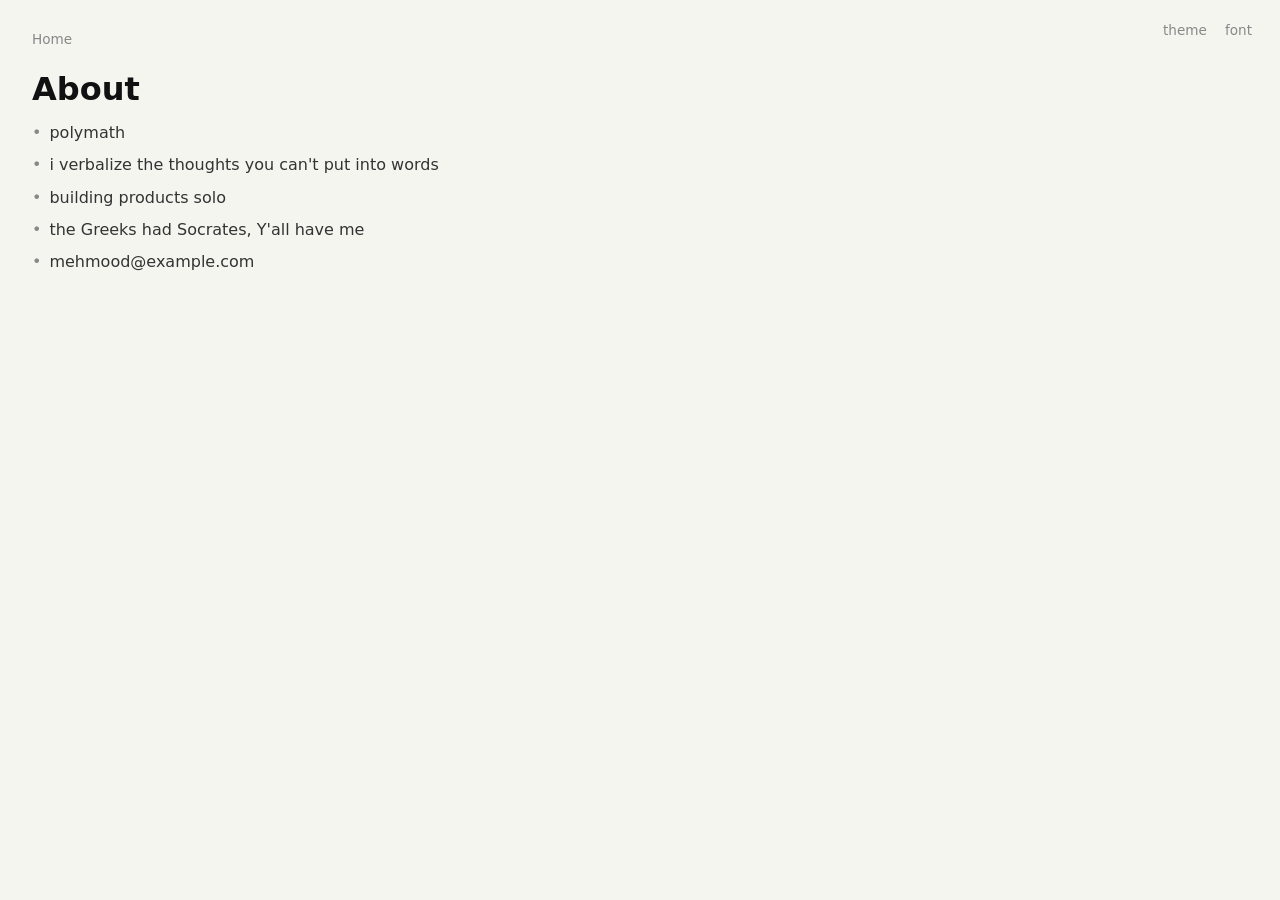
==== commit 755cdecc: "capitalize Greeks/Socrates/Y'all in about page quote Co-Authored-By: Claude Sonnet 5 <noreply@anthro" ====
--- a/about.html
+++ b/about.html
@@ -28,7 +28,7 @@
     <li>polymath</li>
     <li>i verbalize the thoughts you can't put into words</li>
     <li>building products solo</li>
-    <li>the greeks had socrates, ya'll have me</li>
+    <li>the Greeks had Socrates, Y'all have me</li>
     <li><a href="mailto:mehmood@example.com">mehmood@example.com</a></li>
   </ul>
 
